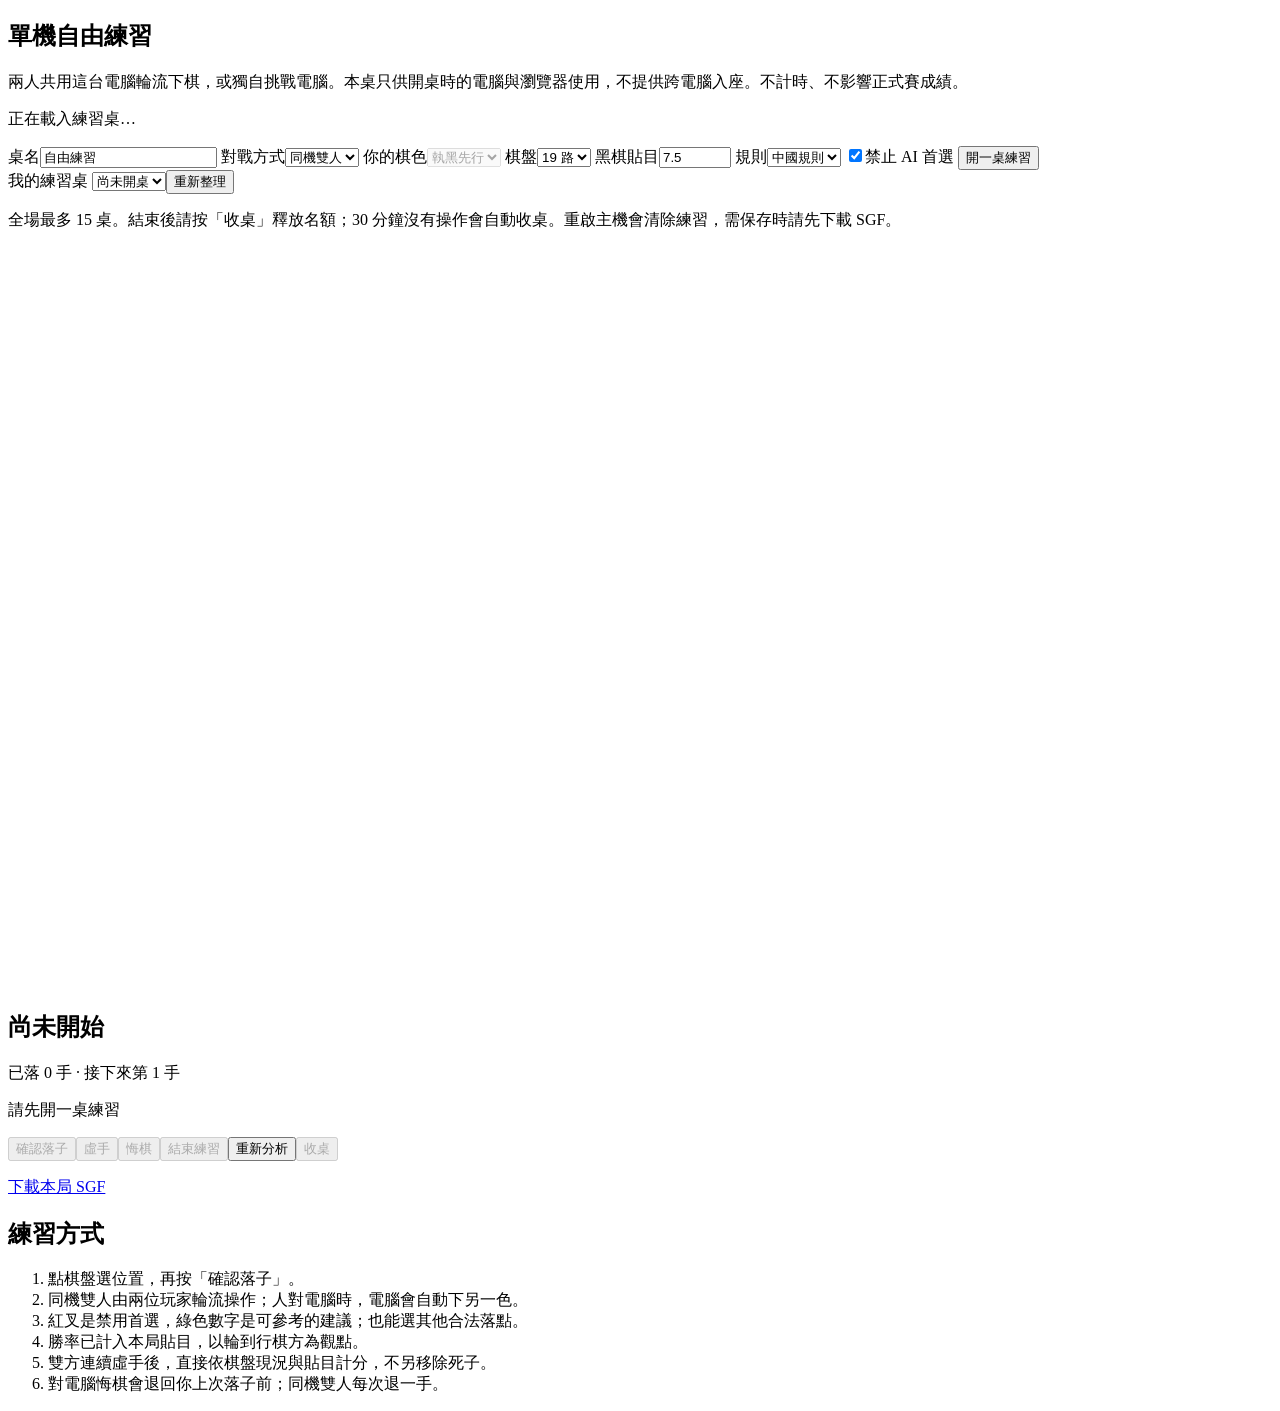
==== web/local-practice.html @ 73fb80fb "Implement five-round event rules, dice readiness and same-port practice" ====
<!doctype html>
<html lang="zh-Hant">
<head><meta charset="utf-8"><meta name="viewport" content="width=device-width,initial-scale=1">
<title>單機練習 · 楊海分站賽</title><link rel="stylesheet" href="/static/style.css"><script defer src="/static/local-practice.js"></script></head>
<body>
<main>
<div id="practice-notice" role="status" aria-live="polite"></div>
<section class="panel">
<h1>單機自由練習</h1>
<p>兩人共用這台電腦輪流下棋，或獨自挑戰電腦。本桌只供開桌時的電腦與瀏覽器使用，不提供跨電腦入座。不計時、不影響正式賽成績。</p>
<p id="practice-capacity">正在載入練習桌…</p>
<form id="practice-settings" class="form-grid">
<label>桌名<input name="name" value="自由練習" maxlength="40" required></label>
<label>對戰方式<select name="mode"><option value="local">同機雙人</option><option value="ai">人對電腦</option></select></label>
<label>你的棋色<select name="human_color" disabled><option value="B">執黑先行</option><option value="W">執白後行</option></select></label>
<label>棋盤<select name="board_size"><option value="19">19 路</option><option value="13">13 路</option><option value="9">9 路</option></select></label>
<label>黑棋貼目<input name="komi" type="number" step="0.5" value="7.5" min="-50" max="50" required></label>
<label>規則<select name="rules"><option value="chinese">中國規則</option><option value="japanese">日本規則</option></select></label>
<label class="check"><input name="forbid_best" type="checkbox" checked>禁止 AI 首選</label>
<button type="submit">開一桌練習</button>
</form>
<div class="actions"><label>我的練習桌 <select id="practice-table"><option value="">尚未開桌</option></select></label><button id="practice-refresh" class="secondary">重新整理</button></div>
<p>全場最多 15 桌。結束後請按「收桌」釋放名額；30 分鐘沒有操作會自動收桌。重啟主機會清除練習，需保存時請先下載 SGF。</p>
</section>
<div class="match-layout">
<div class="board-wrap"><canvas id="practice-board" width="740" height="740" aria-label="單機練習棋盤"></canvas></div>
<aside>
<article class="panel"><h2 id="practice-status">尚未開始</h2><p id="practice-move-number">已落 0 手 · 接下來第 1 手</p><p id="practice-rules"></p><p id="practice-selection">請先開一桌練習</p>
<div class="actions"><button id="practice-submit" disabled>確認落子</button><button id="practice-pass" class="secondary" disabled>虛手</button><button id="practice-undo" class="secondary" disabled>悔棋</button><button id="practice-finish" class="secondary" disabled>結束練習</button><button id="practice-retry" class="secondary hidden">重新分析</button><button id="practice-close" class="secondary" disabled>收桌</button></div>
<p id="practice-result" role="status"></p><div id="practice-hints"></div><a id="practice-sgf" class="hidden" href="#">下載本局 SGF</a></article>
<article class="panel"><h2>練習方式</h2><ol><li>點棋盤選位置，再按「確認落子」。</li><li>同機雙人由兩位玩家輪流操作；人對電腦時，電腦會自動下另一色。</li><li>紅叉是禁用首選，綠色數字是可參考的建議；也能選其他合法落點。</li><li>勝率已計入本局貼目，以輪到行棋方為觀點。</li><li>雙方連續虛手後，直接依棋盤現況與貼目計分，不另移除死子。</li><li>對電腦悔棋會退回你上次落子前；同機雙人每次退一手。</li></ol></article>
</aside></div>
</main></body></html>
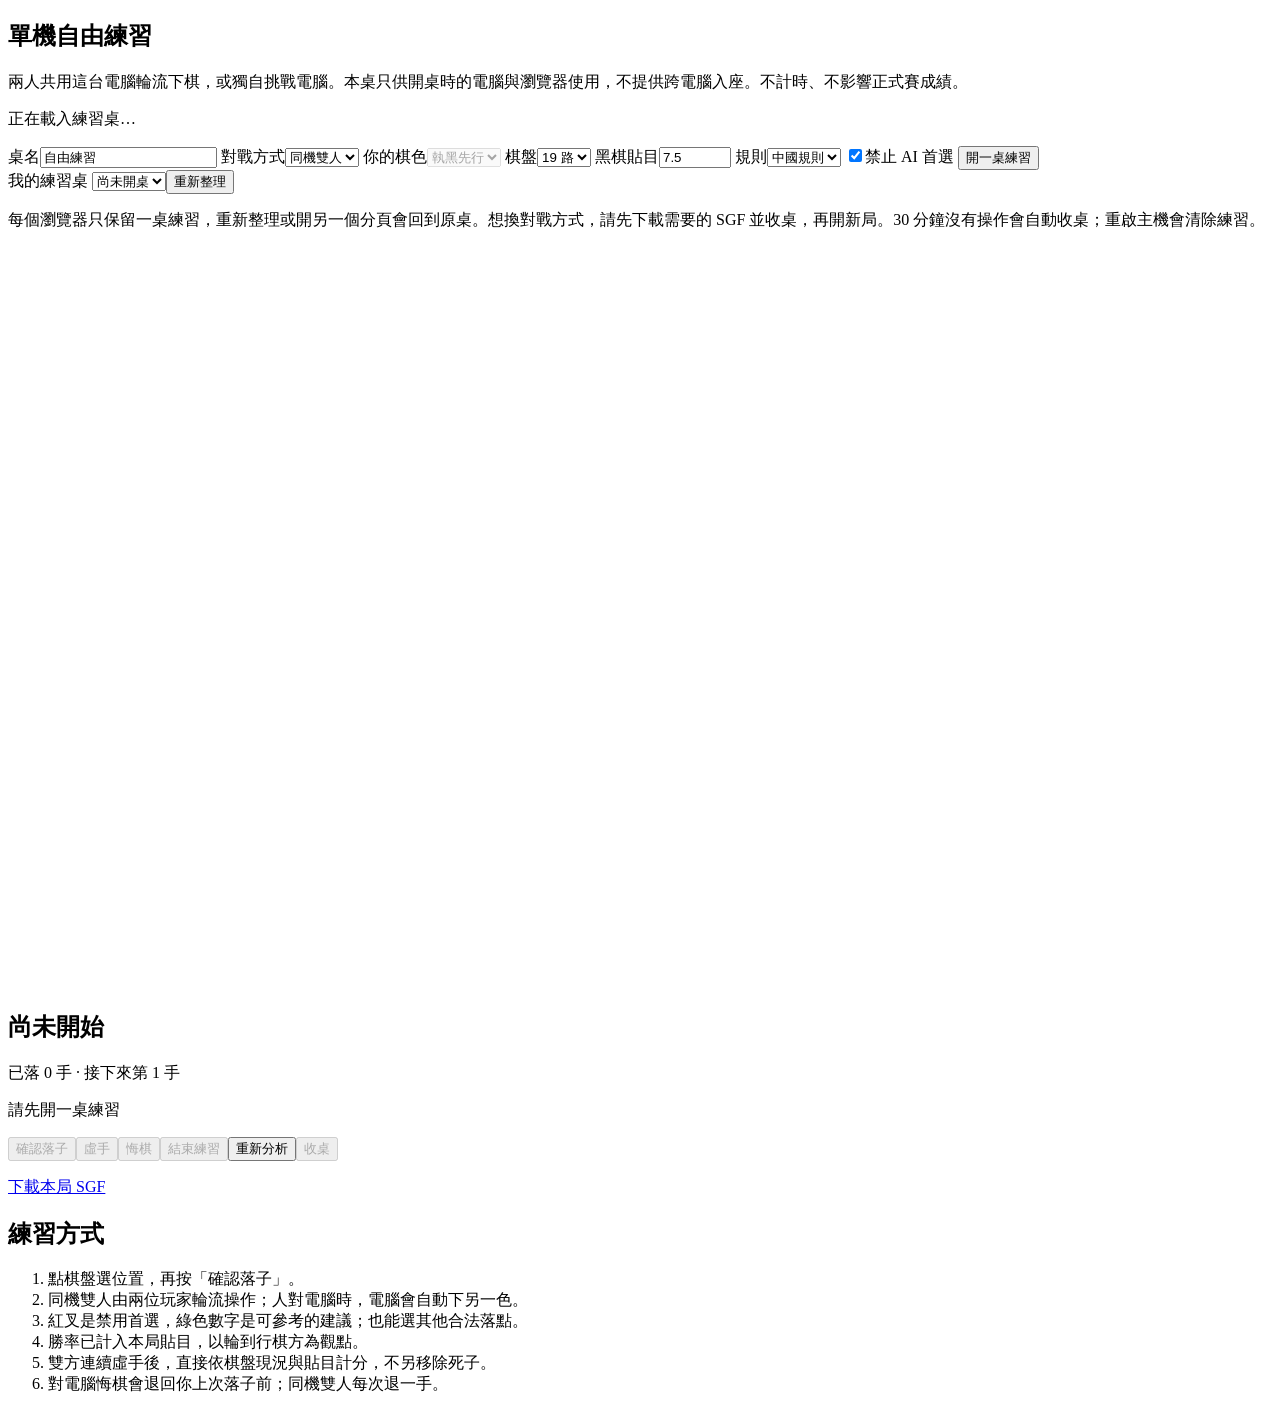
==== commit 0fa064e8: "Limit practice to one table and add cinematic dice confirmation" ====
--- a/web/local-practice.html
+++ b/web/local-practice.html
@@ -20,7 +20,7 @@
 <button type="submit">開一桌練習</button>
 </form>
 <div class="actions"><label>我的練習桌 <select id="practice-table"><option value="">尚未開桌</option></select></label><button id="practice-refresh" class="secondary">重新整理</button></div>
-<p>全場最多 15 桌。結束後請按「收桌」釋放名額；30 分鐘沒有操作會自動收桌。重啟主機會清除練習，需保存時請先下載 SGF。</p>
+<p>每個瀏覽器只保留一桌練習，重新整理或開另一個分頁會回到原桌。想換對戰方式，請先下載需要的 SGF 並收桌，再開新局。30 分鐘沒有操作會自動收桌；重啟主機會清除練習。</p>
 </section>
 <div class="match-layout">
 <div class="board-wrap"><canvas id="practice-board" width="740" height="740" aria-label="單機練習棋盤"></canvas></div>
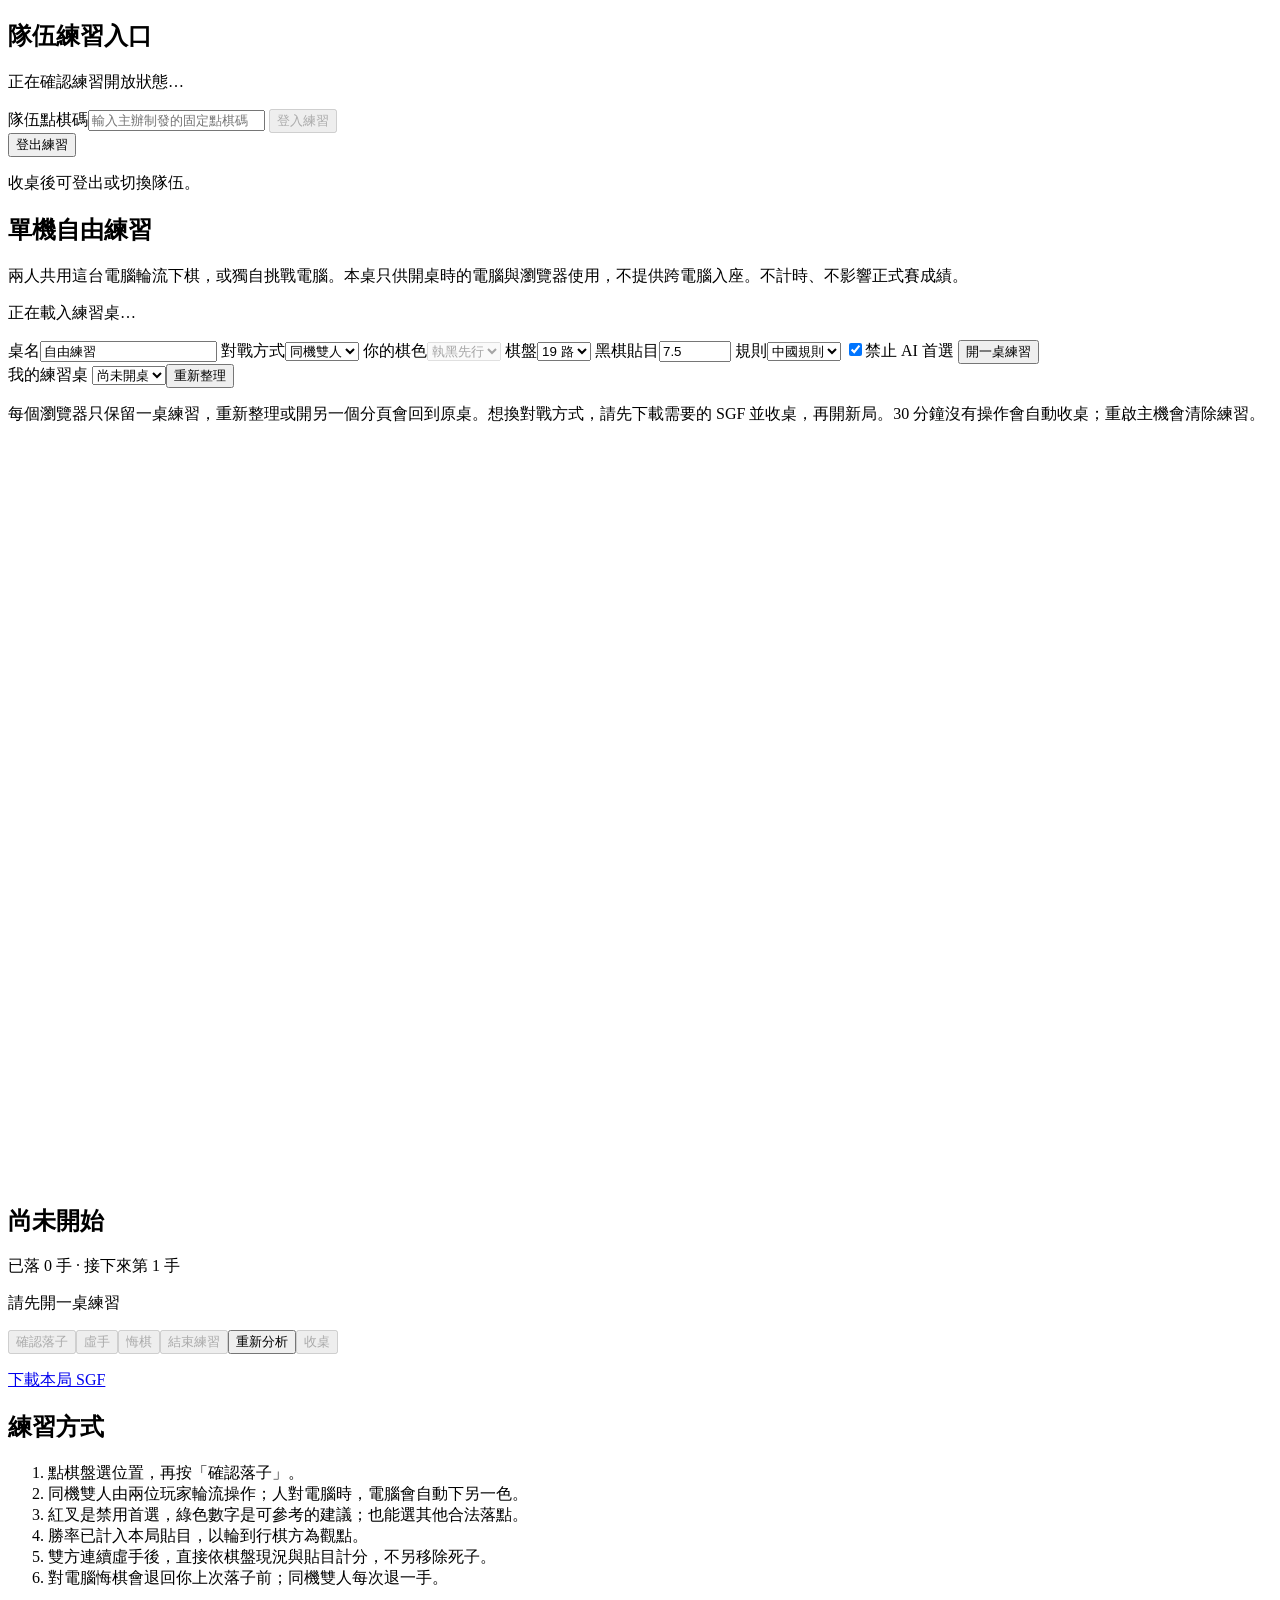
==== commit b97584e3: "Require team authentication and organizer control for practice" ====
--- a/web/local-practice.html
+++ b/web/local-practice.html
@@ -5,6 +5,16 @@
 <body>
 <main>
 <div id="practice-notice" role="status" aria-live="polite"></div>
+<section class="panel">
+<h1>隊伍練習入口</h1>
+<p id="practice-access-status" role="status">正在確認練習開放狀態…</p>
+<form id="practice-login" class="inline">
+<label>隊伍點棋碼<input id="practice-code" type="password" maxlength="80" autocomplete="off" required placeholder="輸入主辦制發的固定點棋碼"></label>
+<button type="submit" disabled>登入練習</button>
+</form>
+<div id="practice-identity" class="hidden"><span id="practice-team"></span> <button id="practice-logout" type="button" class="secondary">登出練習</button><p>收桌後可登出或切換隊伍。</p></div>
+</section>
+<div id="practice-workspace" class="hidden">
 <section class="panel">
 <h1>單機自由練習</h1>
 <p>兩人共用這台電腦輪流下棋，或獨自挑戰電腦。本桌只供開桌時的電腦與瀏覽器使用，不提供跨電腦入座。不計時、不影響正式賽成績。</p>
@@ -30,4 +40,4 @@
 <p id="practice-result" role="status"></p><div id="practice-hints"></div><a id="practice-sgf" class="hidden" href="#">下載本局 SGF</a></article>
 <article class="panel"><h2>練習方式</h2><ol><li>點棋盤選位置，再按「確認落子」。</li><li>同機雙人由兩位玩家輪流操作；人對電腦時，電腦會自動下另一色。</li><li>紅叉是禁用首選，綠色數字是可參考的建議；也能選其他合法落點。</li><li>勝率已計入本局貼目，以輪到行棋方為觀點。</li><li>雙方連續虛手後，直接依棋盤現況與貼目計分，不另移除死子。</li><li>對電腦悔棋會退回你上次落子前；同機雙人每次退一手。</li></ol></article>
 </aside></div>
-</main></body></html>
+</div></main></body></html>
